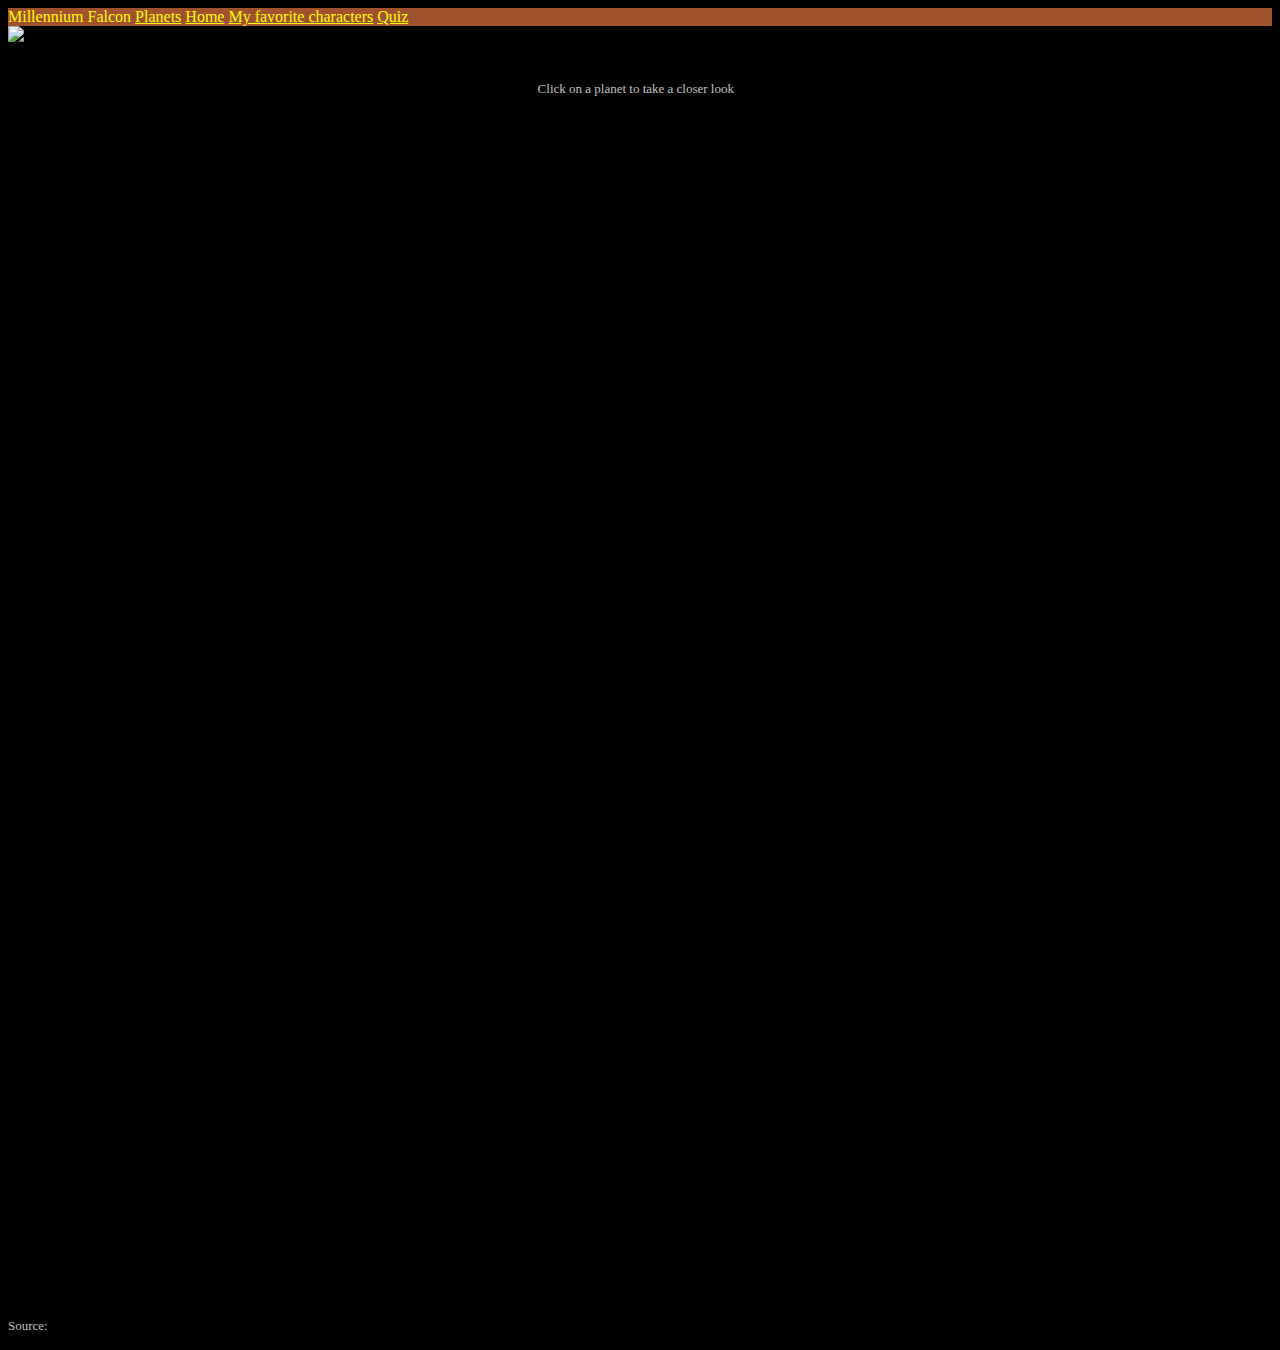
==== planets.html @ 8873924b "Add files via upload" ====
<!DOCTYPE html>

<html lang="en">
    <head>
        <!-- Required Bootstrap meta tags -->
        <meta charset="utf-8">
        <meta name="viewport" content="width=device-width, initial-scale=1">

        <!-- Bootstrap CSS -->
        <link href="https://cdn.jsdelivr.net/npm/bootstrap@5.1.3/dist/css/bootstrap.min.css" rel="stylesheet" integrity="sha384-1BmE4kWBq78iYhFldvKuhfTAU6auU8tT94WrHftjDbrCEXSU1oBoqyl2QvZ6jIW3" crossorigin="anonymous">

        <!-- Bootstrap JavaScript Bundle with Popper -->
        <script src="https://cdn.jsdelivr.net/npm/bootstrap@5.1.3/dist/js/bootstrap.bundle.min.js" integrity="sha384-ka7Sk0Gln4gmtz2MlQnikT1wXgYsOg+OMhuP+IlRH9sENBO0LRn5q+8nbTov4+1p" crossorigin="anonymous"></script>

        <!-- CSS -->
        <link href="styles.css" rel="stylesheet">

         <script>
         /* https://stackoverflow.com/questions/44612502/change-the-style-of-multiple-elements-with-the-same-class */

            /* Light speed error --> */
            document.addEventListener('DOMContentLoaded', function() {
                document.querySelector('#falcon').addEventListener('click', function() {
                    alert("Cannot jump to lightspeed; please fix hyperdrive motivator.");
                });
            });

            /* Death Star */
            document.addEventListener('DOMContentLoaded', function() {
                document.querySelector('#deathstar_area').addEventListener('click', function() {
                    let current = document.querySelectorAll('.planets');
                    for (let i = 0; i < current.length; i++) {
                        current[i].style.visibility = 'hidden';
                    }
                    document.querySelector('#deathstar').style.visibility = 'visible';
                    document.querySelector('#source').innerHTML = 'https://wallpapersafari.com/w/JPmbif';
                });
            });

            /* Hoth */
            document.addEventListener('DOMContentLoaded', function() {
                document.querySelector('#hoth_area').addEventListener('click', function() {
                    let current = document.querySelectorAll('.planets');
                    for (let i = 0; i < current.length; i++) {
                        current[i].style.visibility = 'hidden';
                    }
                    document.querySelector('#hoth').style.visibility = 'visible';
                    document.querySelector('#source').innerHTML = 'https://screenrant.com/star-wars-10-things-didnt-know-hoth/';
                });
            });

            /* naboo */
            document.addEventListener('DOMContentLoaded', function() {
                document.querySelector('#naboo_area').addEventListener('click', function() {
                    let current = document.querySelectorAll('.planets');
                    for (let i = 0; i < current.length; i++) {
                        current[i].style.visibility = 'hidden';
                    }
                    document.querySelector('#naboo').style.visibility = 'visible';
                    document.querySelector('#source').innerHTML = 'https://starwars.fandom.com/wiki/Naboo';
                });
            });

            /* Jakku */
            document.addEventListener('DOMContentLoaded', function() {
                document.querySelector('#jakku_area').addEventListener('click', function() {
                    let current = document.querySelectorAll('.planets');
                    for (let i = 0; i < current.length; i++) {
                        current[i].style.visibility = 'hidden';
                    }
                    document.querySelector('#jakku').style.visibility = 'visible';
                    document.querySelector('#source').innerHTML = 'https://www.starwars.com/databank/jakku';
                });
            });

            /* Tatooine */
            document.addEventListener('DOMContentLoaded', function() {
                document.querySelector('#tatooine_area').addEventListener('click', function() {
                    let current = document.querySelectorAll('.planets');
                    for (let i = 0; i < current.length; i++) {
                        current[i].style.visibility = 'hidden';
                    }
                    document.querySelector('#tatooine').style.visibility = 'visible';
                    document.querySelector('#source').innerHTML = 'https://comicyears.com/pop-culture/star-wars-planets-tatooine-background/';
                });
            });

            /* Coruscant */
            document.addEventListener('DOMContentLoaded', function() {
                document.querySelector('#coruscant_area').addEventListener('click', function() {
                    let current = document.querySelectorAll('.planets');
                    for (let i = 0; i < current.length; i++) {
                        current[i].style.visibility = 'hidden';
                    }
                    document.querySelector('#coruscant').style.visibility = 'visible';
                    document.querySelector('#source').innerHTML = 'https://starwars.fandom.com/wiki/Coruscant/Legends';
                });
            });

            /* Mustafar */
            document.addEventListener('DOMContentLoaded', function() {
                document.querySelector('#mustafar_area').addEventListener('click', function() {
                    let current = document.querySelectorAll('.planets');
                    for (let i = 0; i < current.length; i++) {
                        current[i].style.visibility = 'hidden';
                    }
                    document.querySelector('#mustafar').style.visibility = 'visible';
                    document.querySelector('#source').innerHTML = 'https://www.starwars.com/databank/mustafar';
                });
            });

            /* Dagobah */
            document.addEventListener('DOMContentLoaded', function() {
                document.querySelector('#dagobah_area').addEventListener('click', function() {
                    let current = document.querySelectorAll('.planets');
                    for (let i = 0; i < current.length; i++) {
                        current[i].style.visibility = 'hidden';
                    }
                    document.querySelector('#dagobah').style.visibility = 'visible';
                    document.querySelector('#source').innerHTML = 'https://www.starwars.com/databank/dagobah';
                });
            });

            /* Starkiller */
            document.addEventListener('DOMContentLoaded', function() {
                document.querySelector('#starkiller_area').addEventListener('click', function() {
                    let current = document.querySelectorAll('.planets');
                    for (let i = 0; i < current.length; i++) {
                        current[i].style.visibility = 'hidden';
                    }
                    document.querySelector('#starkiller').style.visibility = 'visible';
                    document.querySelector('#source').innerHTML = 'https://www.wired.com/2016/01/force-awakens-starkiller-would-actually-fling-everyone-into-space/';
                });
            });

            /* Exegol */
            document.addEventListener('DOMContentLoaded', function() {
                document.querySelector('#exegol_area').addEventListener('click', function() {
                    let current = document.querySelectorAll('.planets');
                    for (let i = 0; i < current.length; i++) {
                        current[i].style.visibility = 'hidden';
                    }
                    document.querySelector('#exegol').style.visibility = 'visible';
                    document.querySelector('#source').innerHTML = 'https://www.starwars.com/databank/sith-citadel';
                });
            });
        </script>

        <title>Star Wars</title>

    </head>

    <body style="background-color: black;">

        <!-- Nav bar -->
        <nav class="navbar px-5">
            <div class="container-fluid" style="background-color: Sienna; z-index: 10000;">
                <a id="falcon" class="navbar-brand yellow">Millennium Falcon</a>
                <a class="navbar-brand yellow" href="planets.html">Planets</a>
                <a class="navbar-brand yellow" href="index.html">Home</a>
                <a class="navbar-brand yellow" href="characters.html">My favorite characters</a>
                <a class="navbar-brand yellow" href="quiz.html">Quiz</a>
            </div>
        </nav>

        <!-- Info! -->
        <p style="position: absolute; top: 7.5%; left: 42%; font-size: 13px;">Click on a planet to take a closer look</p>

        <!-- https://getbootstrap.com/docs/5.1/content/images/#responsive-images -->
        <!-- https://stackoverflow.com/questions/5637969/is-an-empty-href-valid/5637990#5637990 -->
        <!-- planets and their areas -->
        <img src="media/planets.jpg" width="1365" class="img-fluid mx-auto d-block" alt="Planets">
        <p id="deathstar_area" style="position: absolute; top: 14%; left: 0%; width: 20.5%; height: 62%;"></p>
        <p id="hoth_area" style="position: absolute; top: 14%; left: 20.5%; width: 19%; height: 62%;"></p>
        <p id="naboo_area" style="position: absolute; top: 14%; left: 39.5%; width: 21%; height: 62%;"></p>
        <p id="jakku_area" style="position: absolute; top: 14%; left: 60.5%; width: 19%; height: 62%;"></p>
        <p id="tatooine_area" style="position: absolute; top: 14%; left: 79.5%; width: 20.5%; height: 62%;"></p>
        <p id="coruscant_area" style="position: absolute; top: 76%; left: 0%; width: 20%; height: 65%;"></p>
        <p id="mustafar_area" style="position: absolute; top: 76%; left: 20%; width: 20%; height: 65%;"></p>
        <p id="dagobah_area" style="position: absolute; top: 76%; left: 40%; width: 20%; height: 65%;"></p>
        <p id="starkiller_area" style="position: absolute; top: 76%; left: 60%; width: 20%; height: 65%;"></p>
        <p id="exegol_area" style="position: absolute; top: 76%; left: 80%; width: 20%; height: 65%;"></p>

        <!-- close ups of the planets -->
        <img src="media/deathstar.jpg" alt="Deathstar" width="1365" id="deathstar" style="visibility: hidden;" class="planets img-fluid mx-auto d-block">
        <img src="media/hoth.jpg" alt="Hoth" width="1365" id="hoth" style="visibility: hidden;" class="planets img-fluid mx-auto d-block">
        <img src="media/naboo.jpg" alt="naboo" width="1365" id="naboo" style="visibility: hidden;" class="planets img-fluid mx-auto d-block">
        <img src="media/jakku.jpg" alt="Jakku" width="1365" id="jakku" style="visibility: hidden;" class="planets img-fluid mx-auto d-block">
        <img src="media/tatooine.jpg" alt="Tatooine" width="1365" id="tatooine" style="visibility: hidden;" class="planets img-fluid mx-auto d-block">
        <img src="media/coruscant.jpg" alt="Coruscant" width="1365" id="coruscant" style="visibility: hidden;" class="planets img-fluid mx-auto d-block">
        <img src="media/mustafar.jpg" alt="Mustafar" width="1365" id="mustafar" style="visibility: hidden;" class="planets img-fluid mx-auto d-block">
        <img src="media/dagobah.jpg" alt="Dagobah" width="1365" id="dagobah" style="visibility: hidden;" class="planets img-fluid mx-auto d-block">
        <img src="media/starkiller.jpg" alt="Starkiller" width="1365" id="starkiller" style="visibility: hidden;" class="planets img-fluid mx-auto d-block">
        <img src="media/exegol.jpg" alt="Exegol" width="1365" id="exegol" style="visibility: hidden;" class="planets img-fluid mx-auto d-block">

        <!-- sources -->
        <p style="font-size: 13px; position: absolute; top: 145%;">Source: <span id="source" style='color: silver;'></span></p>

    </body>
</html>
---- styles.css ----
.overlay {
  position: fixed;
  z-index: 10000;
}

.yellow {
  color: yellow;
}


/* https://www.w3schools.com/cssref/pr_class_position.asp */
.planets {
  position: absolute;
  top: 148%;
}

/* https://www.w3schools.com/cssref/pr_font_font-size.asp*/
p {
  color: Silver;
}

button {
  background-color: DarkKhaki;
  color: Black;
}

input {
  background-color: DarkKhaki;
}

.border {
  border: 3px solid DarkKhaki;
}

.sources {
  font-size: 11px;
}
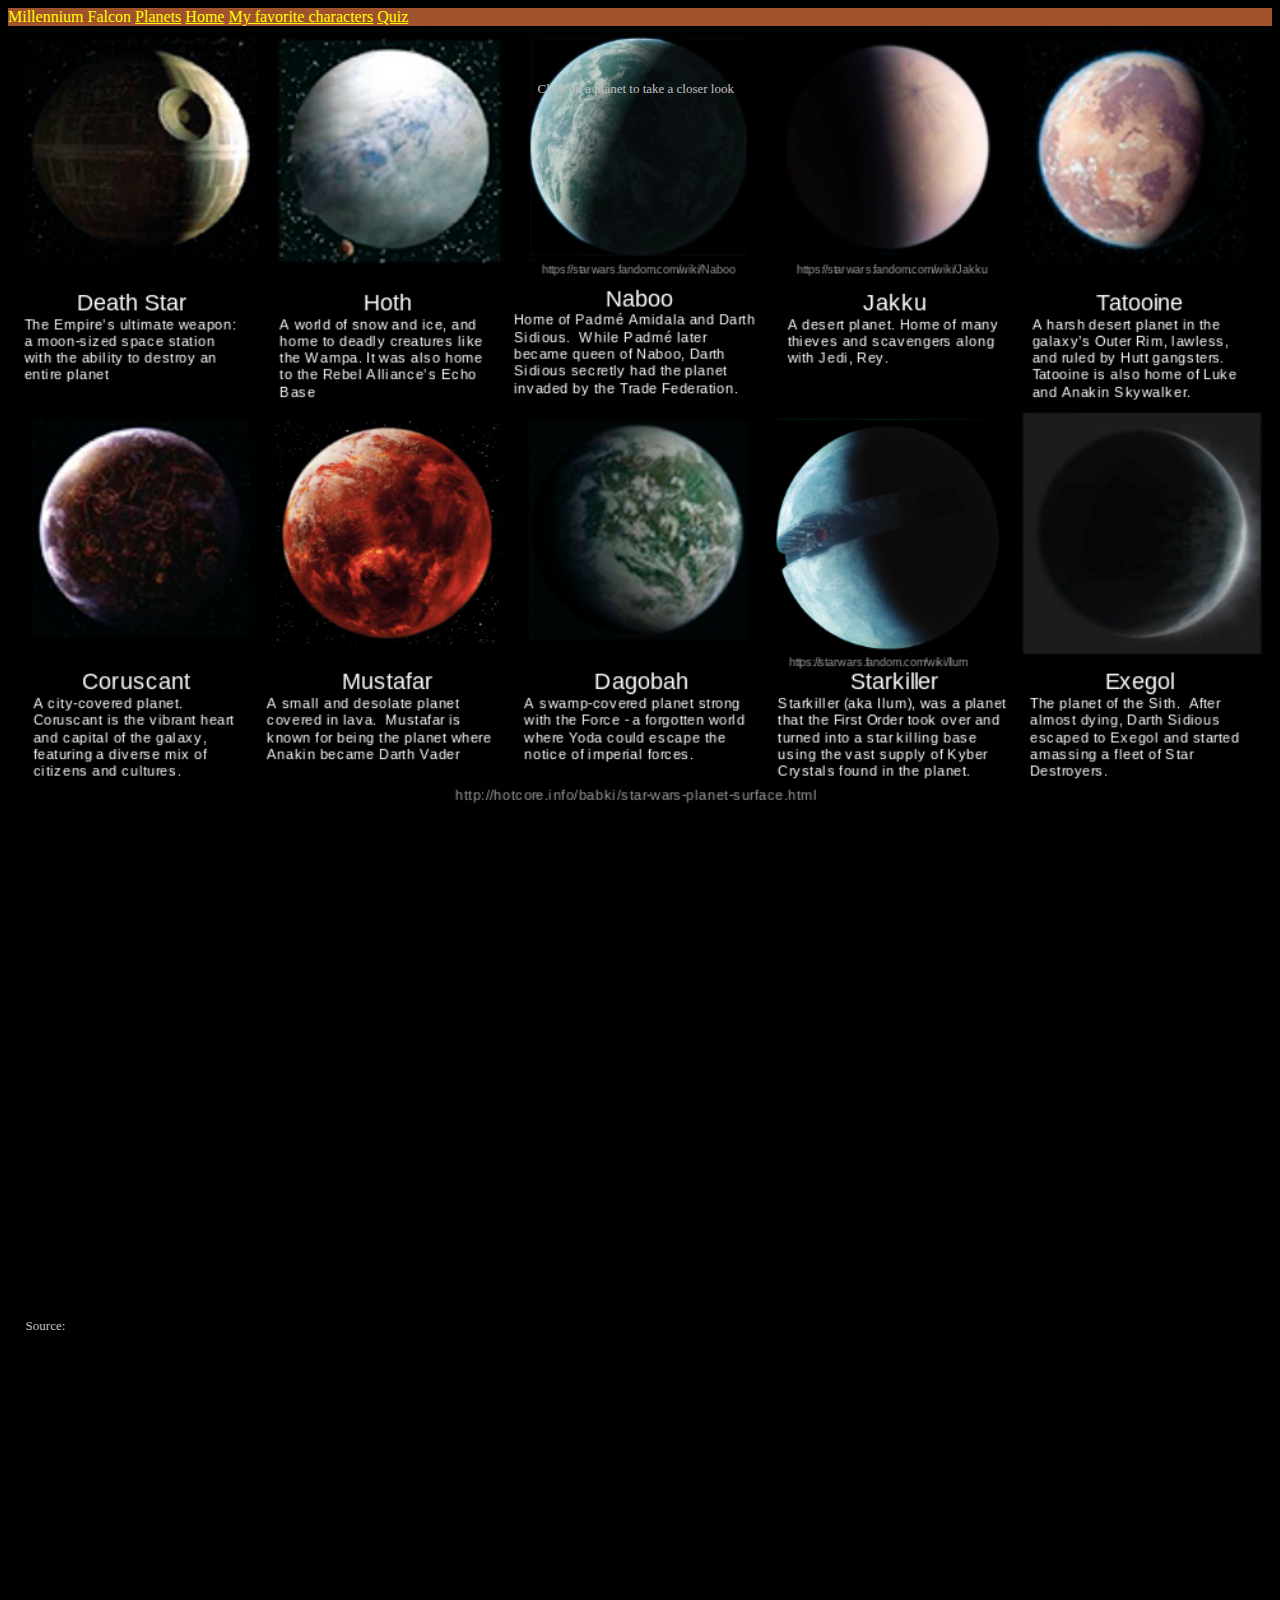
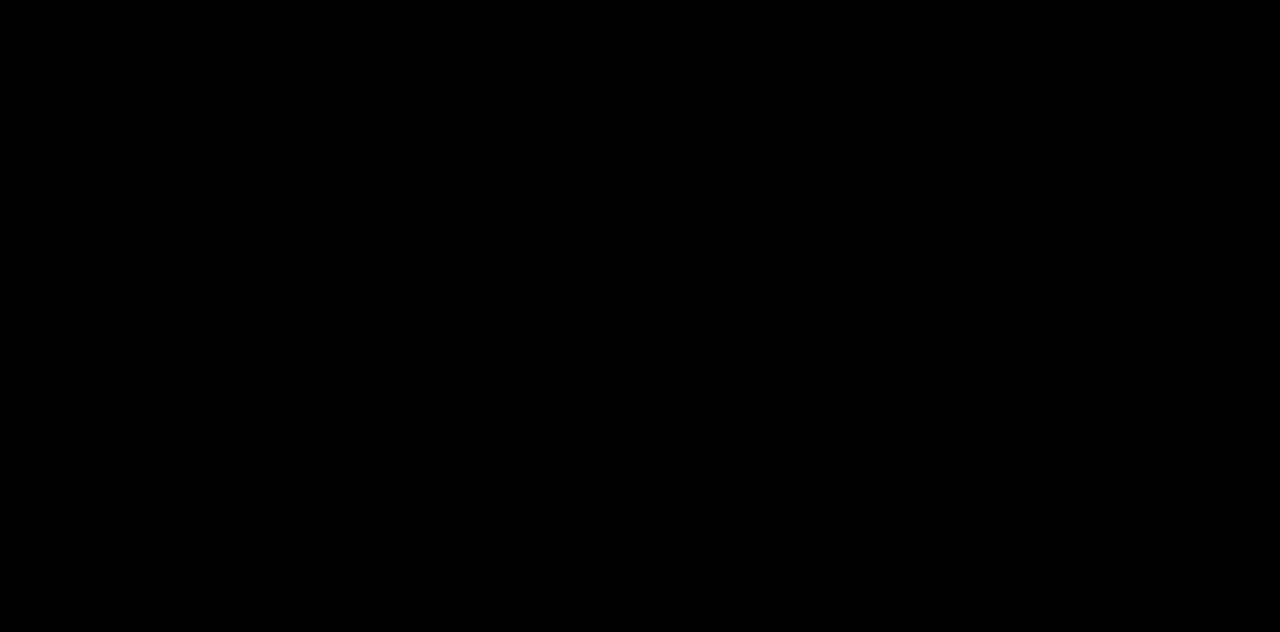
==== commit 1288860d: "Add files via upload" ====
--- a/planets.html
+++ b/planets.html
@@ -169,7 +169,11 @@
         <!-- https://getbootstrap.com/docs/5.1/content/images/#responsive-images -->
         <!-- https://stackoverflow.com/questions/5637969/is-an-empty-href-valid/5637990#5637990 -->
         <!-- planets and their areas -->
-        <img src="media/planets.jpg" width="1365" class="img-fluid mx-auto d-block" alt="Planets">
+        <!-- https://stackoverflow.com/questions/9731163/stretch-an-image-to-fill-width-of-browser-window -->
+        <div class="container-fluid">
+            <img src="media/planets.jpg" style="width: 100%;" alt="Planets">
+        </div>
+
         <p id="deathstar_area" style="position: absolute; top: 14%; left: 0%; width: 20.5%; height: 62%;"></p>
         <p id="hoth_area" style="position: absolute; top: 14%; left: 20.5%; width: 19%; height: 62%;"></p>
         <p id="naboo_area" style="position: absolute; top: 14%; left: 39.5%; width: 21%; height: 62%;"></p>
@@ -182,19 +186,21 @@
         <p id="exegol_area" style="position: absolute; top: 76%; left: 80%; width: 20%; height: 65%;"></p>
 
         <!-- close ups of the planets -->
-        <img src="media/deathstar.jpg" alt="Deathstar" width="1365" id="deathstar" style="visibility: hidden;" class="planets img-fluid mx-auto d-block">
-        <img src="media/hoth.jpg" alt="Hoth" width="1365" id="hoth" style="visibility: hidden;" class="planets img-fluid mx-auto d-block">
-        <img src="media/naboo.jpg" alt="naboo" width="1365" id="naboo" style="visibility: hidden;" class="planets img-fluid mx-auto d-block">
-        <img src="media/jakku.jpg" alt="Jakku" width="1365" id="jakku" style="visibility: hidden;" class="planets img-fluid mx-auto d-block">
-        <img src="media/tatooine.jpg" alt="Tatooine" width="1365" id="tatooine" style="visibility: hidden;" class="planets img-fluid mx-auto d-block">
-        <img src="media/coruscant.jpg" alt="Coruscant" width="1365" id="coruscant" style="visibility: hidden;" class="planets img-fluid mx-auto d-block">
-        <img src="media/mustafar.jpg" alt="Mustafar" width="1365" id="mustafar" style="visibility: hidden;" class="planets img-fluid mx-auto d-block">
-        <img src="media/dagobah.jpg" alt="Dagobah" width="1365" id="dagobah" style="visibility: hidden;" class="planets img-fluid mx-auto d-block">
-        <img src="media/starkiller.jpg" alt="Starkiller" width="1365" id="starkiller" style="visibility: hidden;" class="planets img-fluid mx-auto d-block">
-        <img src="media/exegol.jpg" alt="Exegol" width="1365" id="exegol" style="visibility: hidden;" class="planets img-fluid mx-auto d-block">
+        <div class="container-fluid">
+            <img src="media/deathstar.jpg" alt="Deathstar" id="deathstar" style="visibility: hidden;" class="planets">
+            <img src="media/hoth.jpg" alt="Hoth" id="hoth" style="visibility: hidden;" class="planets">
+            <img src="media/naboo.jpg" alt="naboo" id="naboo" style="visibility: hidden;" class="planets">
+            <img src="media/jakku.jpg" alt="Jakku" id="jakku" style="visibility: hidden;" class="planets">
+            <img src="media/tatooine.jpg" alt="Tatooine" id="tatooine" style="visibility: hidden;" class="planets">
+            <img src="media/coruscant.jpg" alt="Coruscant" id="coruscant" style="visibility: hidden;" class="planets">
+            <img src="media/mustafar.jpg" alt="Mustafar" id="mustafar" style="visibility: hidden;" class="planets">
+            <img src="media/dagobah.jpg" alt="Dagobah" id="dagobah" style="visibility: hidden;" class="planets">
+            <img src="media/starkiller.jpg" alt="Starkiller" id="starkiller" style="visibility: hidden;" class="planets">
+            <img src="media/exegol.jpg" alt="Exegol" id="exegol" style="visibility: hidden;" class="planets">
+        </div>
 
         <!-- sources -->
-        <p style="font-size: 13px; position: absolute; top: 145%;">Source: <span id="source" style='color: silver;'></span></p>
+        <p style="font-size: 13px; position: absolute; top: 145%; left: 2%">Source: <span id="source" style='color: silver;'></span></p>
 
     </body>
 </html>